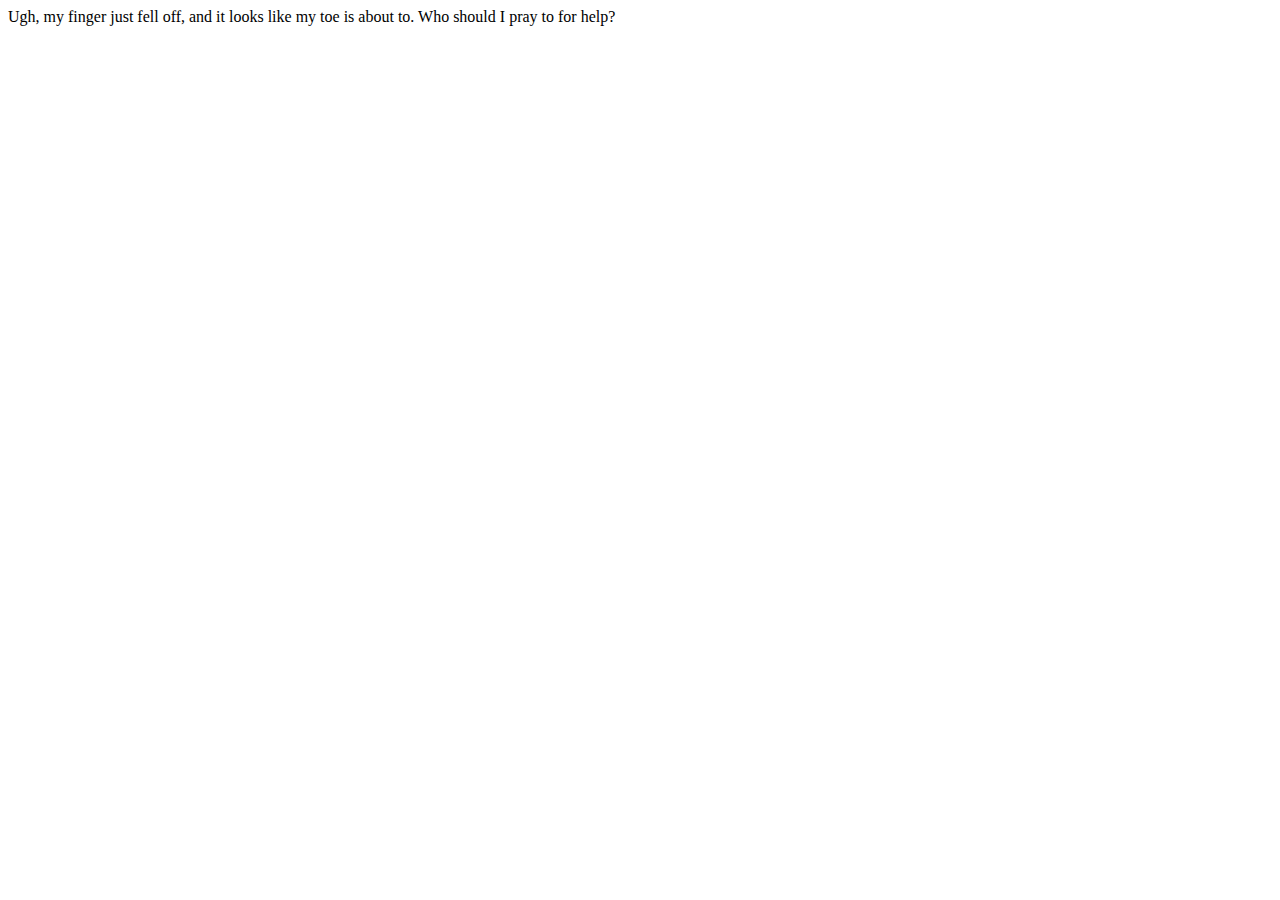
==== templates/index2.html @ 5efecb27 "clue #2" ====
<html>
<link href='http://fonts.googleapis.com/css?family=Fjord+One' rel='stylesheet' type='text/css'>
<link type="text/css" rel="stylesheet" href="{{ url_for('static', filename='saint.css') }}"/>

<body>
<p>
Ugh, my finger just fell off, and it looks like my toe is about to. Who should I pray to for help?
</p>
</body>

</html>
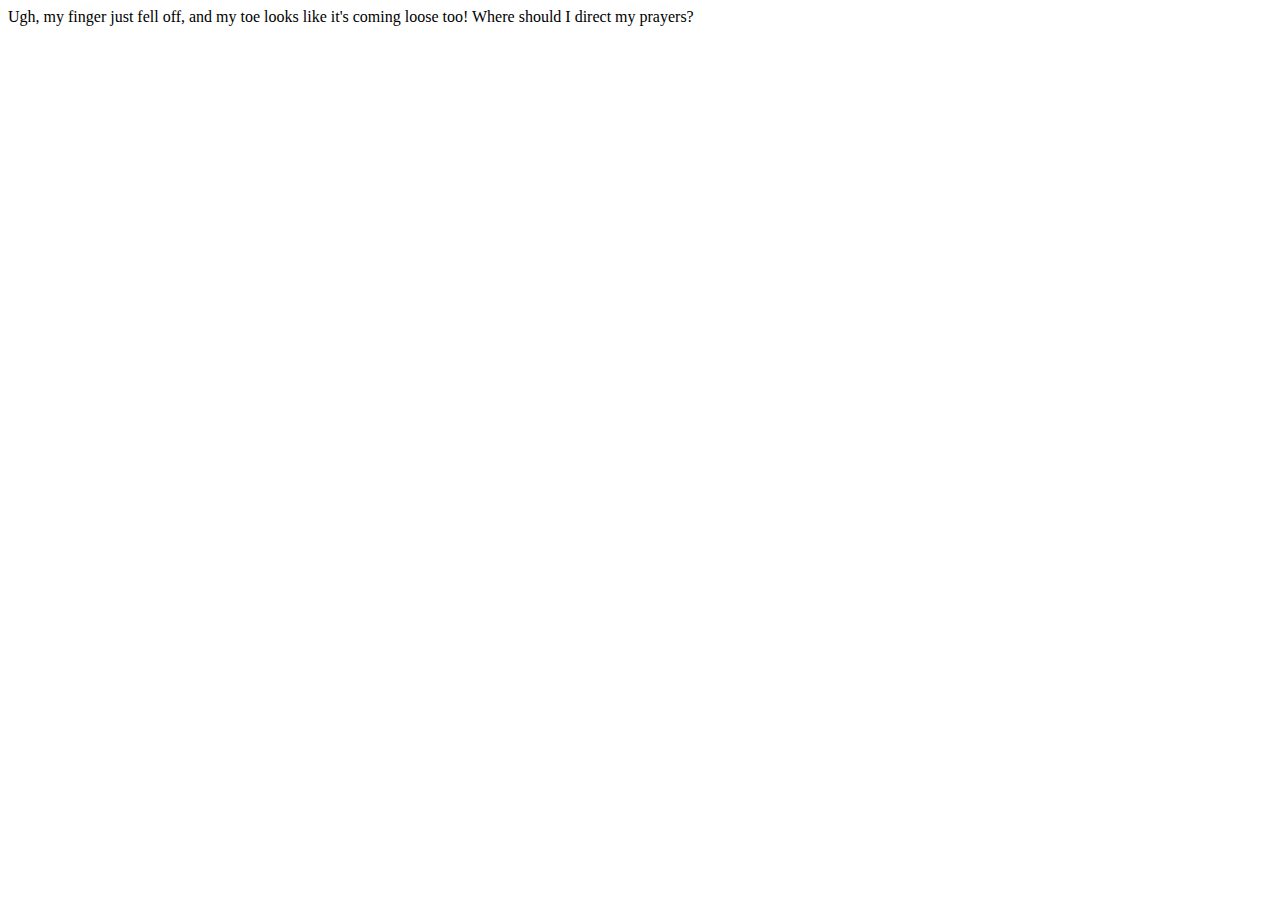
==== commit f79ec6f4: "adjusting verbiage" ====
--- a/templates/index2.html
+++ b/templates/index2.html
@@ -4,7 +4,7 @@
 
 <body>
 <p>
-Ugh, my finger just fell off, and it looks like my toe is about to. Who should I pray to for help?
+Ugh, my finger just fell off, and my toe looks like it's coming loose too! Where should I direct my prayers?
 </p>
 </body>
 
